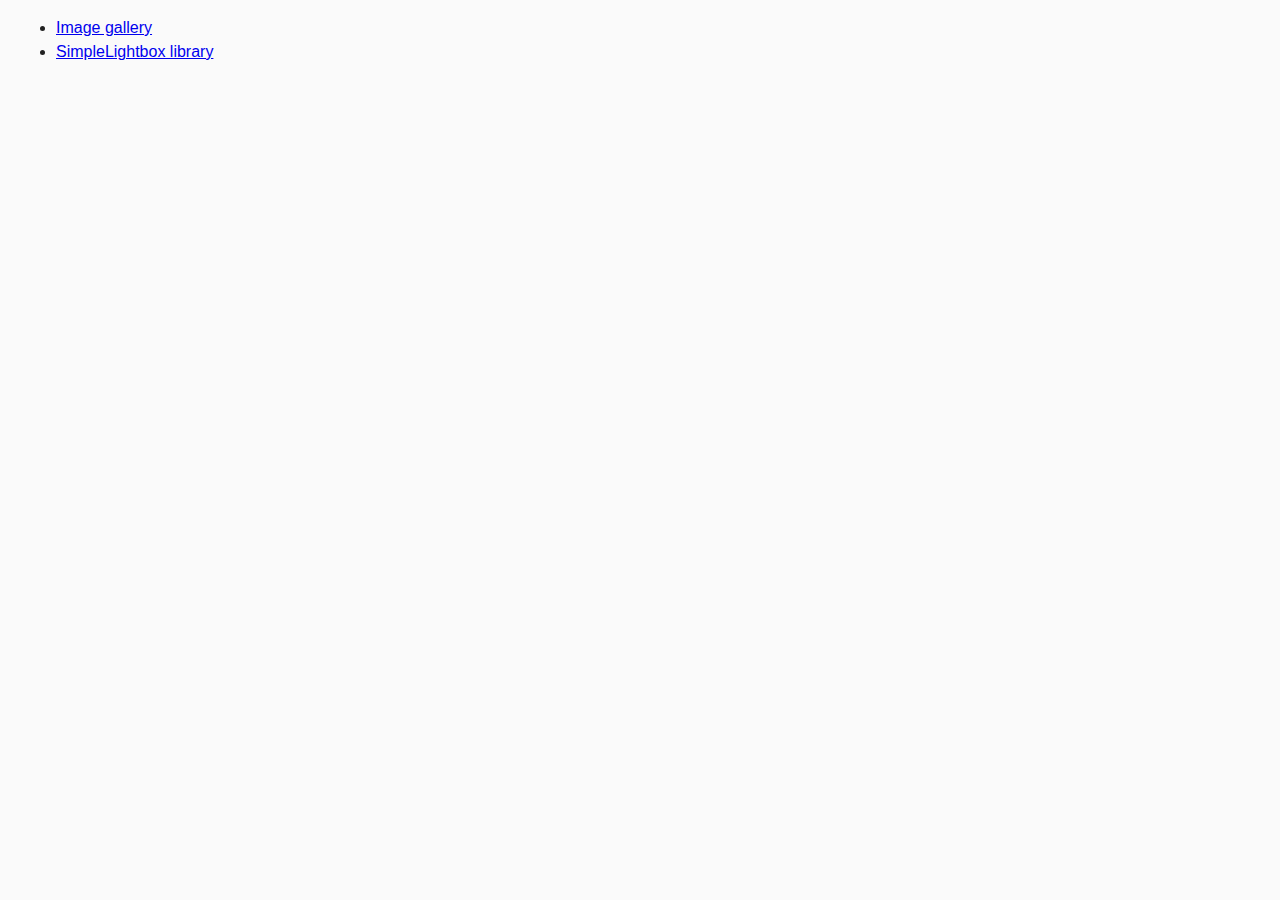
==== index.html @ bdb4ece0 "new" ====
<!DOCTYPE html>
<html lang="en">
  <head>
    <meta charset="UTF-8" />
    <meta name="viewport" content="width=device-width, initial-scale=1.0" />
    <meta http-equiv="X-UA-Compatible" content="ie=edge" />
    <title>Homework 7</title>
    <link rel="stylesheet" href="css/common.css" />
  </head>
  <body>
    <ul>
      <li><a href="01-gallery.html">Image gallery</a></li>
      <li><a href="02-lightbox.html">SimpleLightbox library</a></li>
    </ul>
  </body>
</html>
---- css/common.css ----
* {
  box-sizing: border-box;
}

body {
  margin: 16px;
  font-family: -apple-system, BlinkMacSystemFont, 'Segoe UI', Roboto, Oxygen,
    Ubuntu, Cantarell, 'Open Sans', 'Helvetica Neue', sans-serif;
  -webkit-font-smoothing: antialiased;
  -moz-osx-font-smoothing: grayscale;
  background-color: #fafafa;
  color: #212121;
  line-height: 1.5;
}

input {
  padding: 8px;
  font: inherit;
}

button {
  padding: 8px 12px;
  cursor: pointer;
}
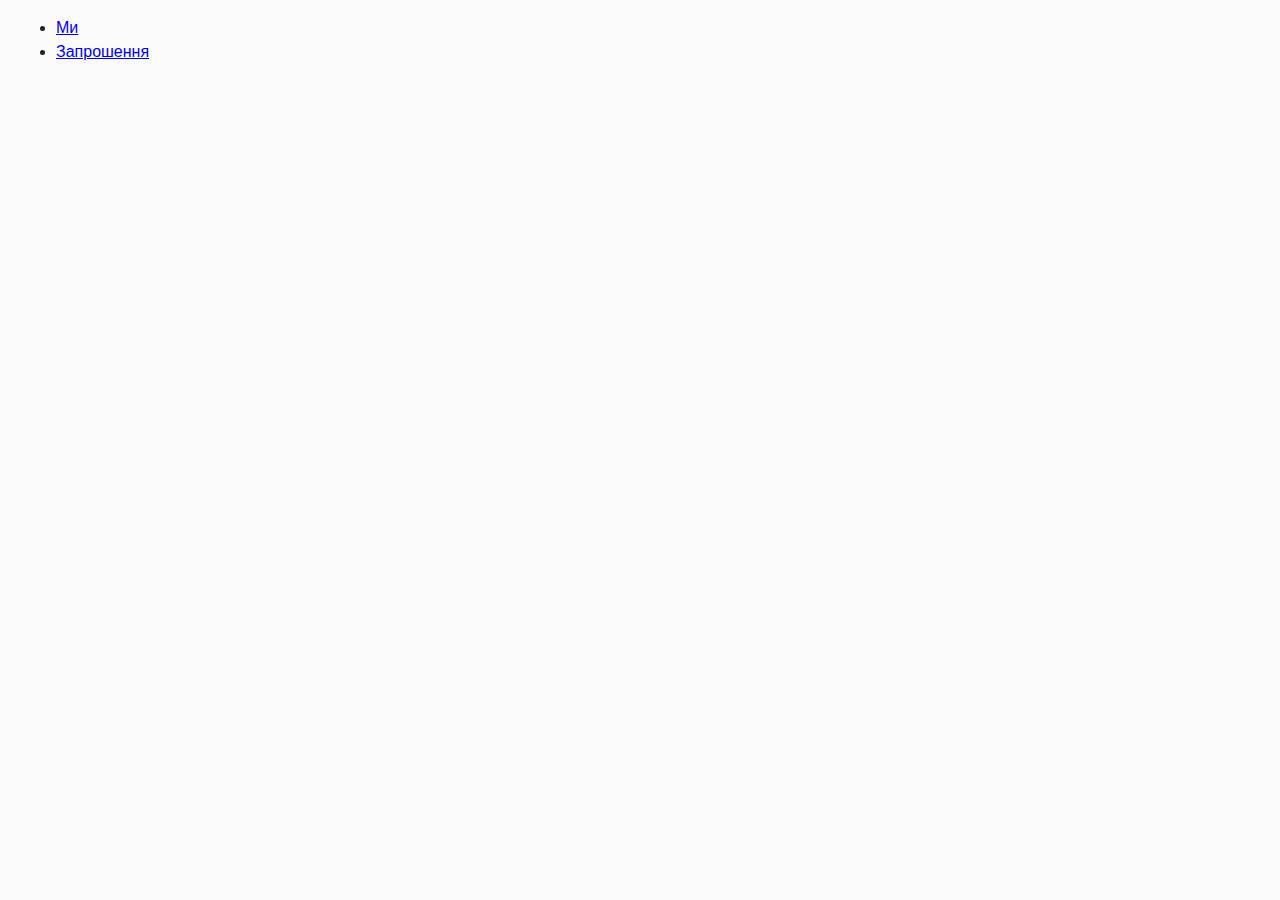
==== commit f0caf10d: "AL" ====
--- a/index.html
+++ b/index.html
@@ -9,8 +9,8 @@
   </head>
   <body>
     <ul>
-      <li><a href="01-gallery.html">Image gallery</a></li>
-      <li><a href="02-lightbox.html">SimpleLightbox library</a></li>
+      <li><a href="01-gallery.html">Ми</a></li>
+      <li><a href="02-zapr.html">Запрошення</a></li>
     </ul>
   </body>
 </html>
